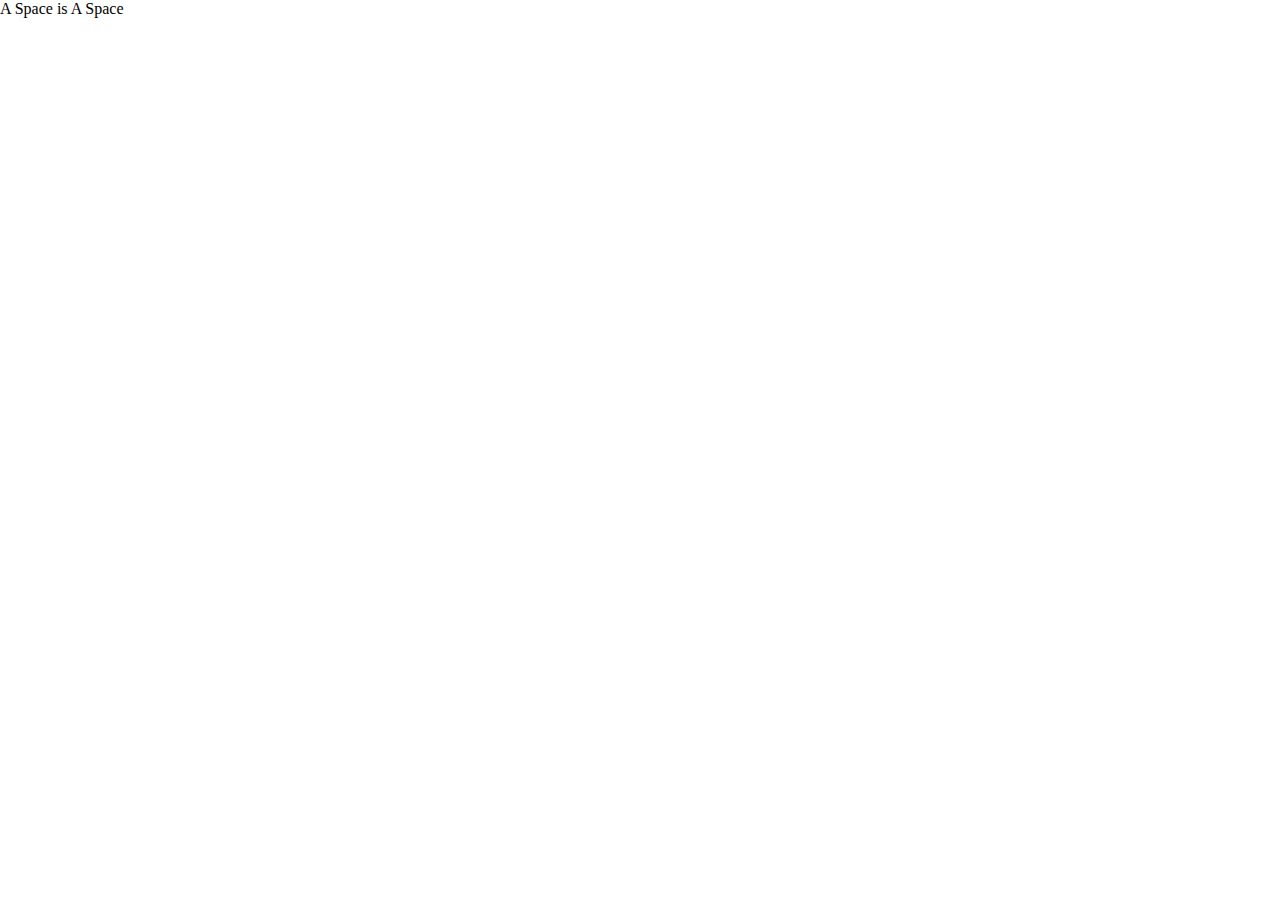
==== index.html @ 43c5430f "init" ====
<!DOCTYPE html>
<html lang="en">

<head>
    <meta charset="UTF-8">
    <meta name="viewport" content="width=device-width, initial-scale=1.0">
    <meta http-equiv="X-UA-Compatible" content="ie=edge">
    <title>A Space Is A Space</title>
    <link rel="stylesheet" href="css/normalize.css">
    <link rel="stylesheet" href="css/style.css">
</head>

<body>
    <p id="filler" style="margin: 0;">
        A Space is A Space
    </p>
</body>
<script src="js/filler.js"></script>

</html>
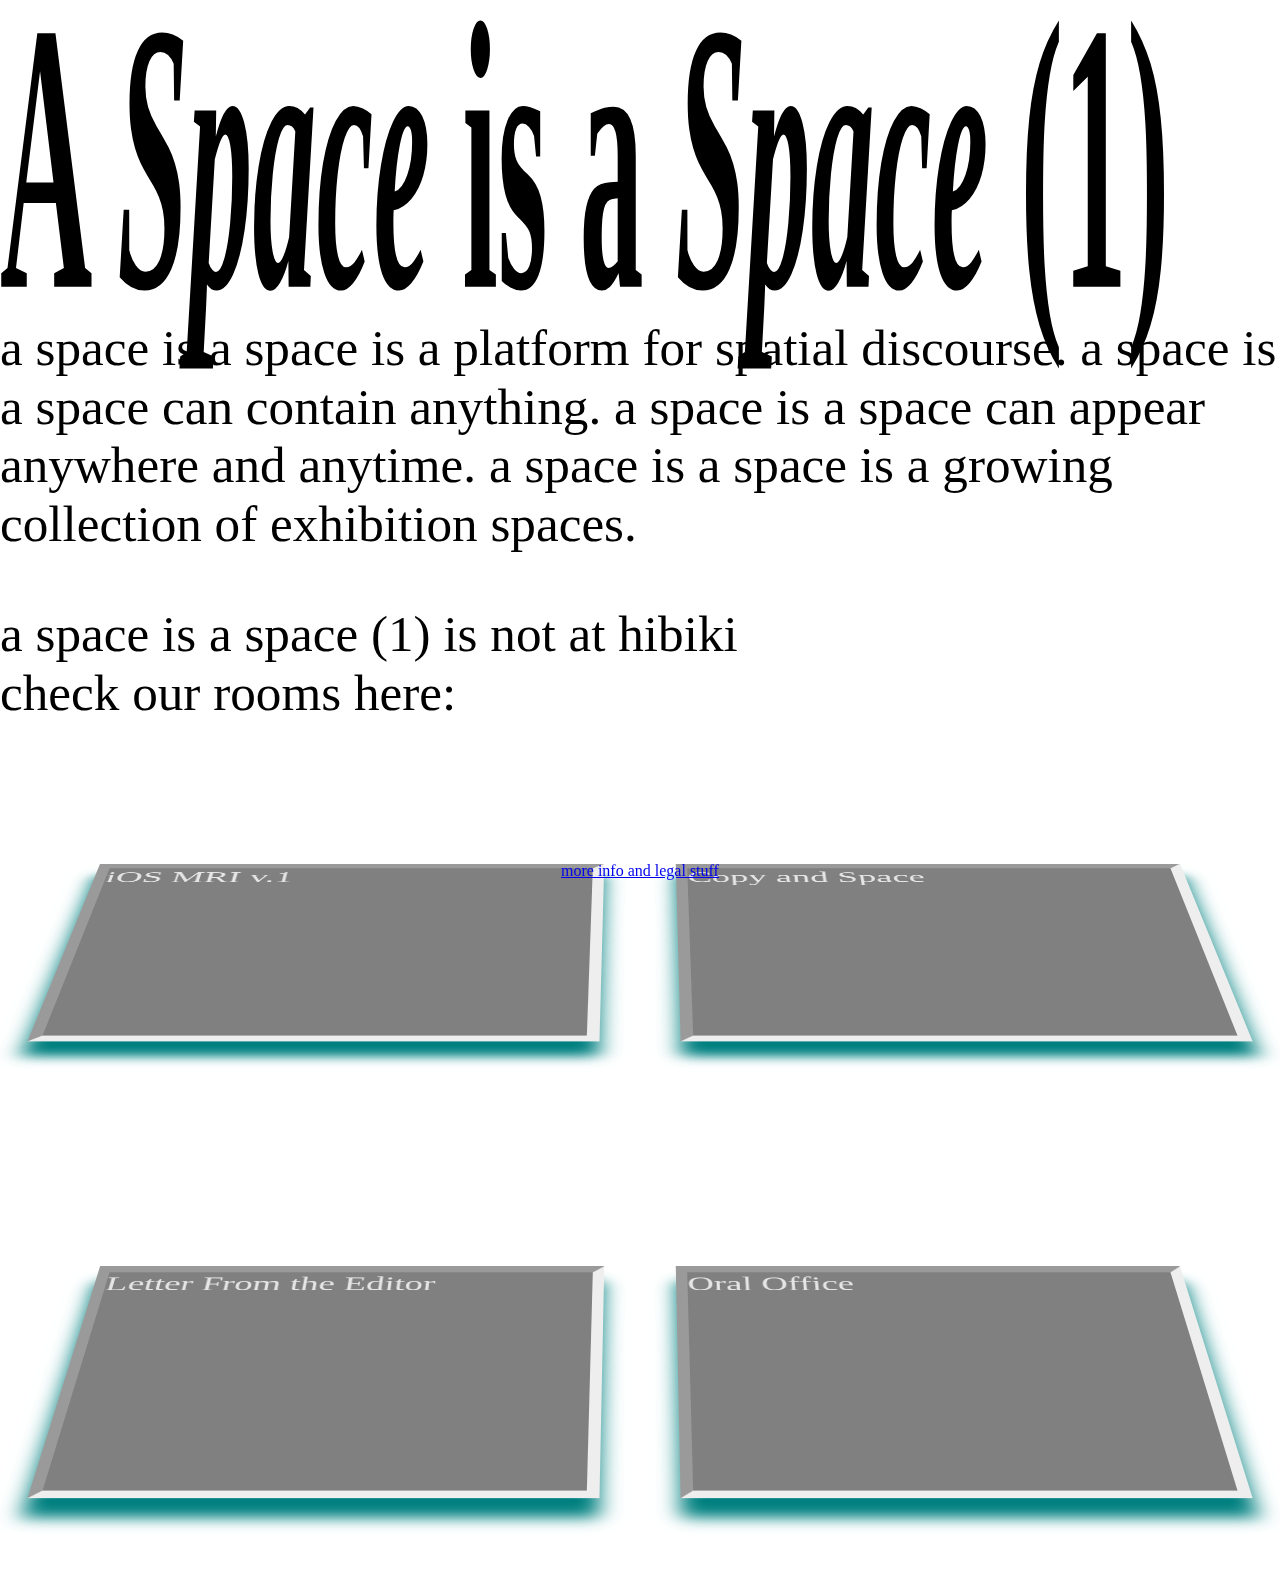
==== commit f0256246: "new website is life yeay!" ====
--- a/index.html
+++ b/index.html
@@ -11,10 +11,38 @@
 </head>
 
 <body>
-    <p id="filler" style="margin: 0;">
+    <!--     <p id="filler" style="margin: 0;">
         A Space is A Space
+    </p> -->
+
+    <h1> A <i>Space</i> is a <i>Space</i> (1)</h1>
+
+    <p>
+        a space is a space is a platform for spatial discourse.
+
+        a space is a space can contain anything.
+
+        a space is a space can appear anywhere and anytime.
+
+        a space is a space is a growing collection of exhibition spaces.
     </p>
+    <p>
+        a space is a space (1) is not at hibiki <br>
+        check our rooms here:
+    </p>
+    
+    <div class="rooms">
+        <a href="room1.html" class="room" id="r1">iOS MRI v.1</a>
+        <a href="room2.html" class="room" id="r2">Copy and Space</a>
+        <a href="room3.html" class="room" id="r3">Letter From the Editor</a>
+        <a href="room4.html" class="room" id="r14">Oral Office</a>
+    </div>
+
+    <div class="stickyfooter">
+        <a href="legal.html">more info and legal stuff</a>
+    </div>
 </body>
-<script src="js/filler.js"></script>
 
+<!-- <script src="js/filler.js"></script> -->
+<!-- <script src="js/background.js"></script> -->
 </html>--- a/css/style.css
+++ b/css/style.css
@@ -0,0 +1,149 @@
+@font-face {
+    font-family: "Happy Times";
+    src: url("/fonts/happy-times-at-the-ikob-webfont.woff2") format("woff2"),
+         url("/fonts/happy-times-at-the-ikob-webfont.woff") format("woff");
+  }
+
+@font-face{
+    font-family: "Happy Times";
+    src: url("/fonts/happy-times-at-the-ikob_italic-webfont.woff2") format("woff2"),
+         url("/fonts/happy-times-at-the-ikob_italic-webfont.woff") format("woff");
+    font-style: italic;
+}
+
+html, body{
+    font-family: 'Happy Times', 'Times New Roman', Times, serif;
+    width: 100%;
+}
+
+h1{
+    font-size: 10vw;
+    transform: scale(1, 3);
+}
+
+h2{
+    font-size: 3vw;
+    transform: skew(-2deg, -6deg) scale(1,2);
+    margin: 0;
+}
+h2 a{
+    transition: all 0.5s linear;
+    color: rgba(255,255,255,0);
+    text-shadow: 1px 4px 6px #979797;
+    text-decoration: none;
+}
+h2 a:hover{
+    color: #fff;
+    transform: skew(0deg, 0deg) scale(1,3);
+}
+
+p{
+    font-size: 4vw;
+    margin-bottom: 10px;
+}
+
+.rooms{
+    width: 100%;
+    height: 100%;
+    display: flex;
+    flex-direction: row;
+    flex-wrap: wrap;
+    justify-content: space-evenly;
+    vertical-align: middle;
+    color: #fff;
+    perspective: 2800px;
+}
+
+
+.room{
+    margin: 10px;
+    width: 40vw;
+    height: 30vw;
+    background: grey;
+    font-size: 3vw;
+    cursor: pointer;
+    border: inset 12px;
+}
+
+.rooms a{
+    display: block;
+    text-decoration: none;
+    color: rgba(255,255,255,0.8);
+    transform: rotateX(60deg);
+    box-shadow: inset 0 0 1em rgba(0,0,0,0), 0px 30px 20px teal;
+    transition: 0.5s linear;
+}
+
+.rooms a:hover{
+    color: rgba(255,255,255,0.5);
+    transform: rotateX(0deg);
+    box-shadow: inset 0 0 1em gold, 3px 5px 5px teal;
+}
+
+
+.smaller{
+    width: 20vw;
+    height: 15vw;
+}
+
+
+.big-room{
+    margin: 0; 
+    position: fixed;
+    width: 100vw;
+    height: 100vh;
+    z-index: -999;
+    perspective: 1800px;
+}
+
+.floor{
+    background: lightgrey;
+    width: 100%;
+    height: 100vh;
+    transform: translateY(50vh) rotateX(90deg);
+}
+.ceiling{
+    background: lightgrey;
+    width: 100%;
+    height: 100vh;
+    transform: translateY(-150vh) rotateX(90deg);
+}
+.backwall{
+    background: blue;
+    width: 100%;
+    height: 100vh;
+    transform: translateZ(-100vh) rotateX(180deg);
+}
+.leftwall{
+    background: blue;
+    width: 100vw;
+    height: 100vh;
+    transform: translateZ(-100px) rotateY(  90deg); 
+}
+
+.wallabel{
+    height: 100vh;
+    display: flex;
+    align-items: center;
+    justify-content: center;
+}
+
+.wallabel p{
+    margin: 0;
+}
+
+
+.stickyfooter{
+    position: fixed;
+    width: 100%;
+    bottom: 20px;
+    text-align: center;
+}
+
+ul{
+    list-style: square outside;
+    margin: 0;
+    font-size: 4vw;
+}
+
+
